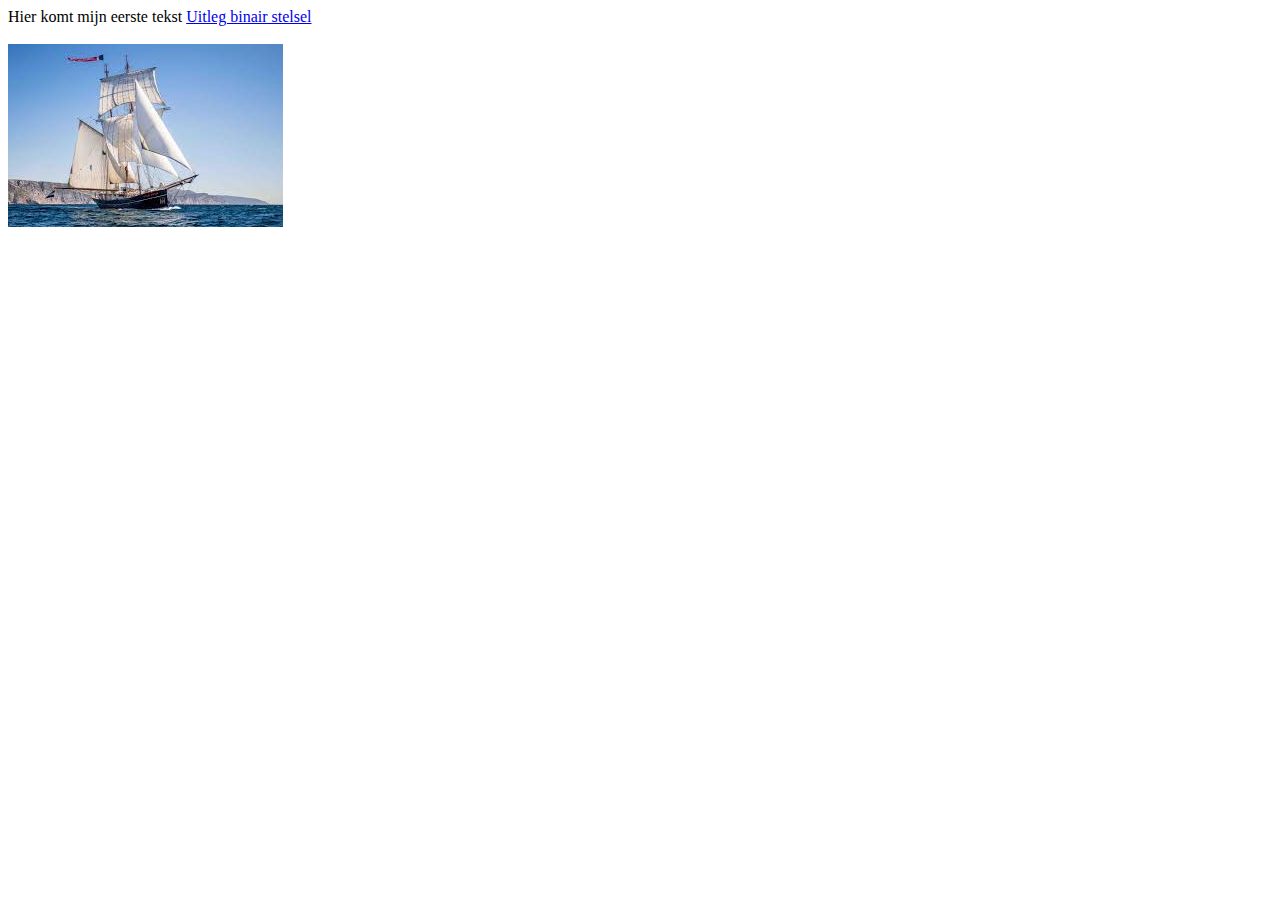
==== index.html @ 6751ba96 "Update index.html" ====
<!DOCTYPE html <!--dit is de homepage van mijn site-->
<html> <! dit is het html-element-->
  <head>
    <title>Het eerste begin <title> </title>
      <meta charset=''utf-8'' >
</head>
<body>
  Hier komt mijn eerste tekst

  <a href="binairstelsel.html">Uitleg binair stelsel</a>

  <br> 
  <br> 
  
  <img src="masterskip.jfif" alt="afbeelding masterskip">
   </body>
</html>
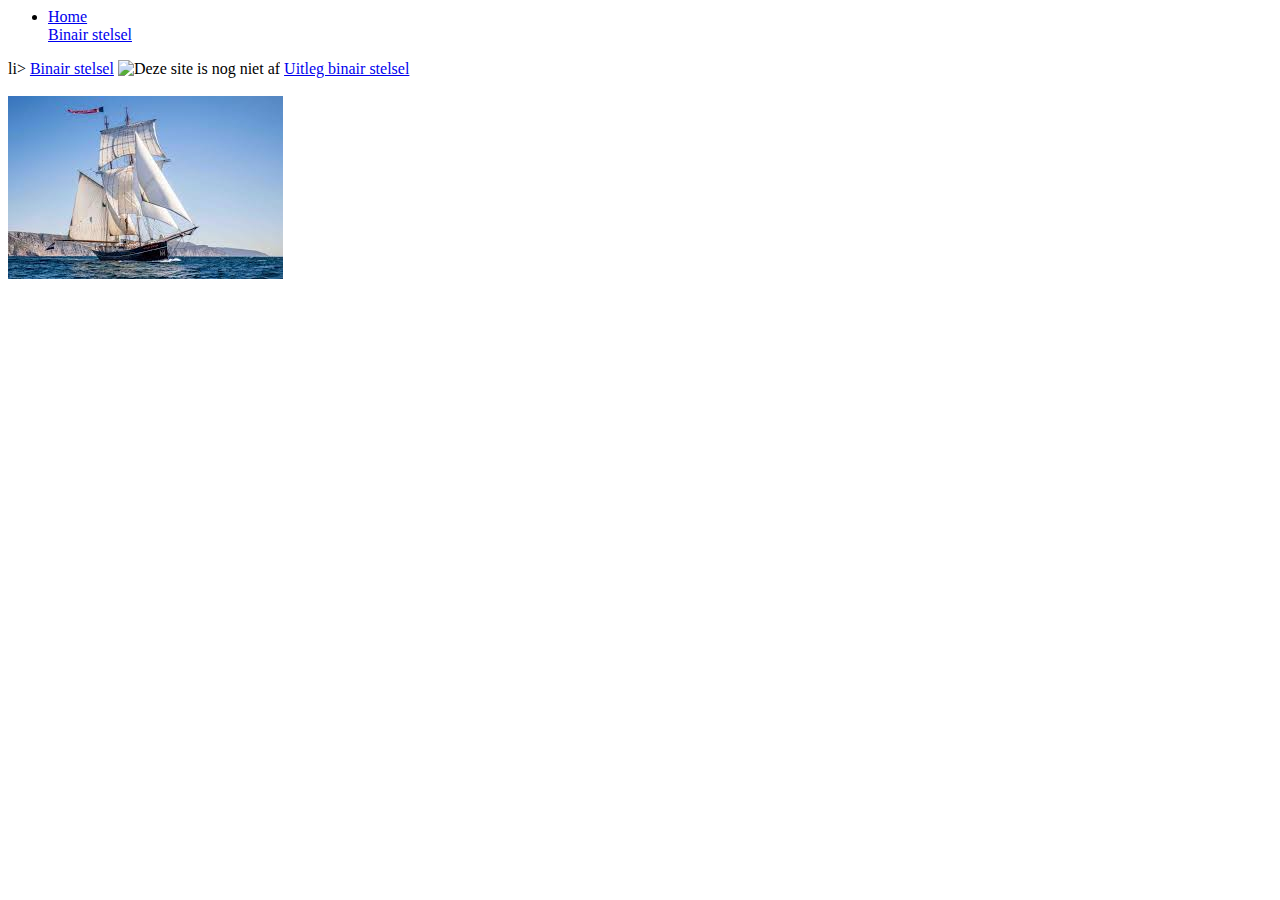
==== commit 7af656b6: "Update index.html" ====
--- a/index.html
+++ b/index.html
@@ -6,8 +6,15 @@
       <meta charset=''utf-8'' >
 </head>
 <body>
-  Hier komt mijn eerste tekst
+  
+<ul> 
+  <li><a href="index.html">Home</a></li>
+  </li><a href="binairstelsel.html">Binair stelsel</a></ul>li> 
+</li><a href="kleurmodellen.html">Binair stelsel</a></li> 
+</ul>
 
+  <img scr="construction.jpg" alt="Deze site is nog niet af"> 
+    
   <a href="binairstelsel.html">Uitleg binair stelsel</a>
 
   <br> 
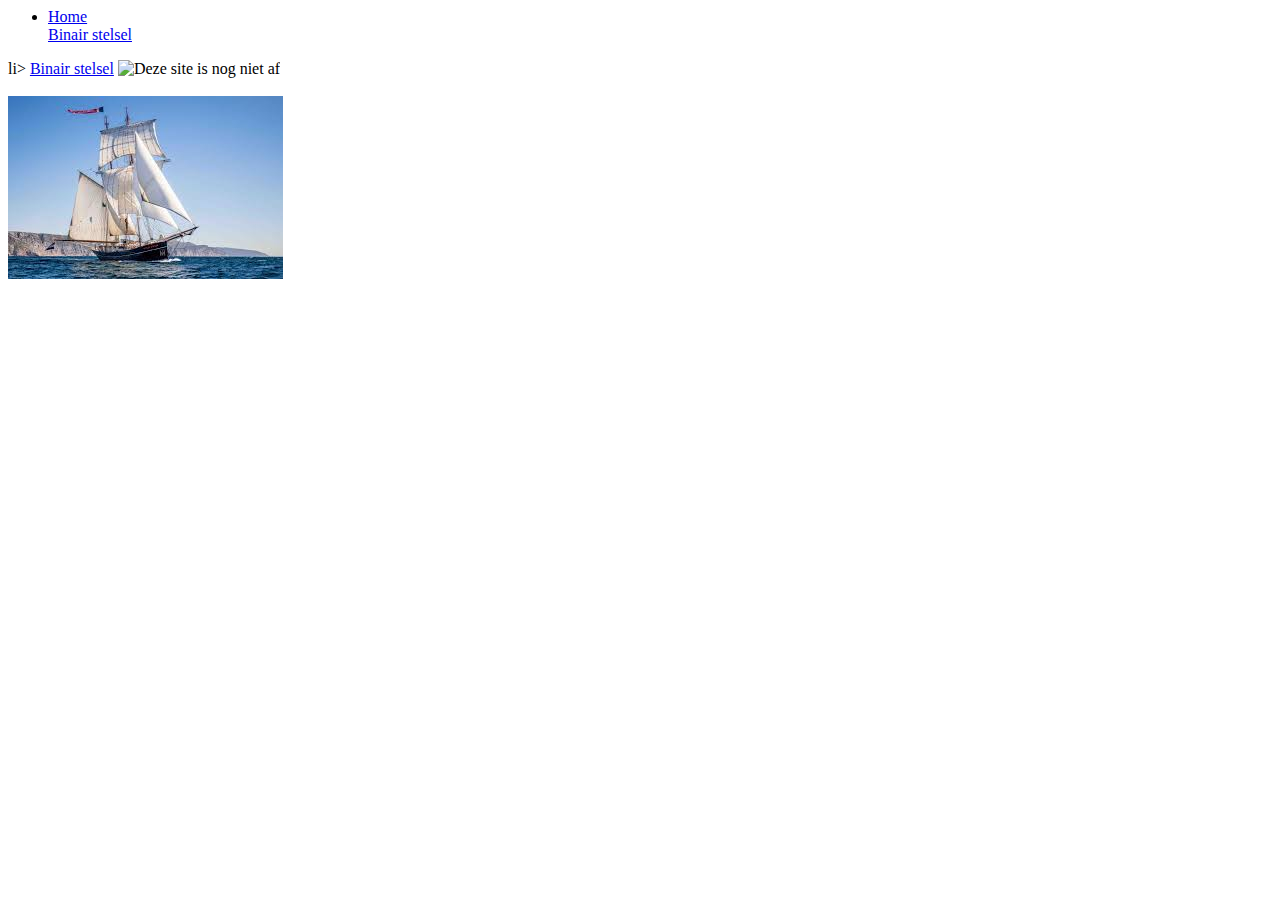
==== commit 65878b1f: "Update index.html" ====
--- a/index.html
+++ b/index.html
@@ -10,12 +10,12 @@
 <ul> 
   <li><a href="index.html">Home</a></li>
   </li><a href="binairstelsel.html">Binair stelsel</a></ul>li> 
-</li><a href="kleurmodellen.html">Binair stelsel</a></li> 
+  </li><a href="kleurmodellen.html">Binair stelsel</a></li> 
 </ul>
 
   <img scr="construction.jpg" alt="Deze site is nog niet af"> 
     
-  <a href="binairstelsel.html">Uitleg binair stelsel</a>
+
 
   <br> 
   <br> 
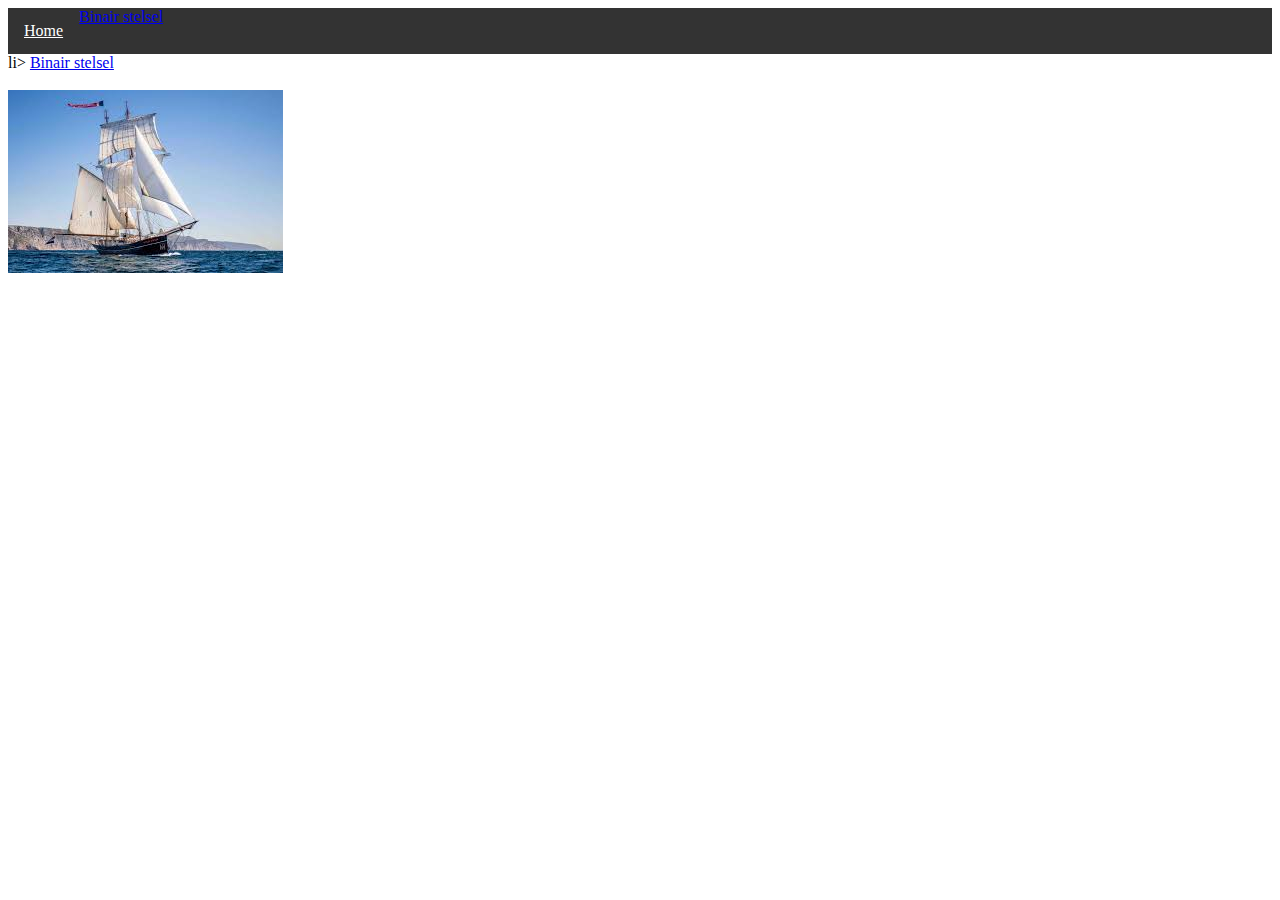
==== commit 0c009a1b: "Update index.html" ====
--- a/index.html
+++ b/index.html
@@ -2,6 +2,7 @@
 <!DOCTYPE html <!--dit is de homepage van mijn site-->
 <html> <! dit is het html-element-->
   <head>
+    <link rel="stylesheet" type="text/css" href="opmaak.css"> 
     <title>Het eerste begin <title> </title>
       <meta charset=''utf-8'' >
 </head>
@@ -12,11 +13,7 @@
   </li><a href="binairstelsel.html">Binair stelsel</a></ul>li> 
   </li><a href="kleurmodellen.html">Binair stelsel</a></li> 
 </ul>
-
-  <img scr="construction.jpg" alt="Deze site is nog niet af"> 
     
-
-
   <br> 
   <br> 
   
--- a/opmaak.css
+++ b/opmaak.css
@@ -0,0 +1,19 @@
+ul{ 
+list-style-type: none;
+  margin: 0;
+  padding: 0;
+  overflow: hidden;
+  background-color: #333;
+}
+
+li{
+  float: left;
+}
+
+li a {
+  display: block;
+  color: white;
+  text-align: center;
+  padding: 14px 16px;
+  text-decoration: none:
+}
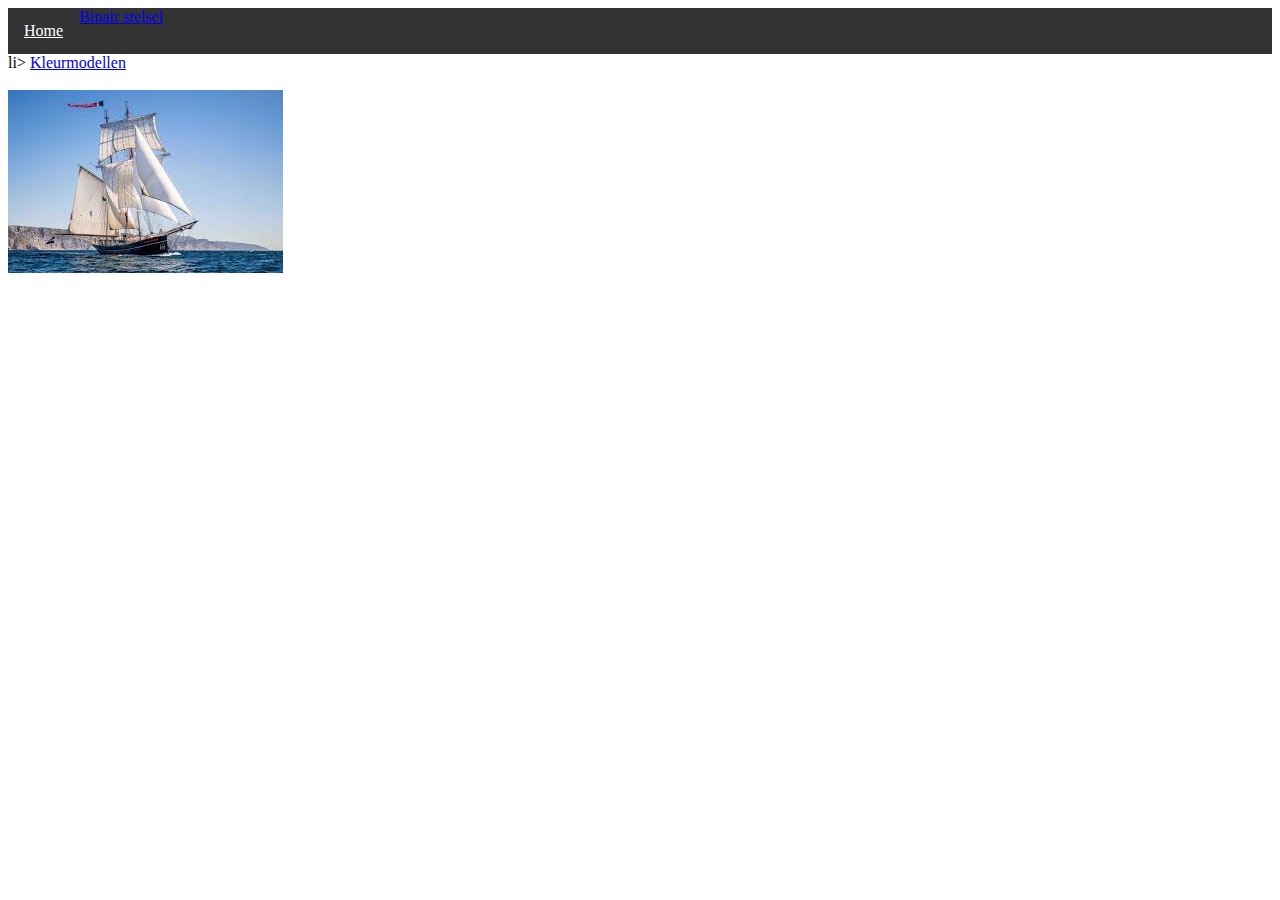
==== commit 578b553c: "Update index.html" ====
--- a/index.html
+++ b/index.html
@@ -11,7 +11,7 @@
 <ul> 
   <li><a href="index.html">Home</a></li>
   </li><a href="binairstelsel.html">Binair stelsel</a></ul>li> 
-  </li><a href="kleurmodellen.html">Binair stelsel</a></li> 
+  </li><a href="kleurmodellen.html">Kleurmodellen</a></li> 
 </ul>
     
   <br> 
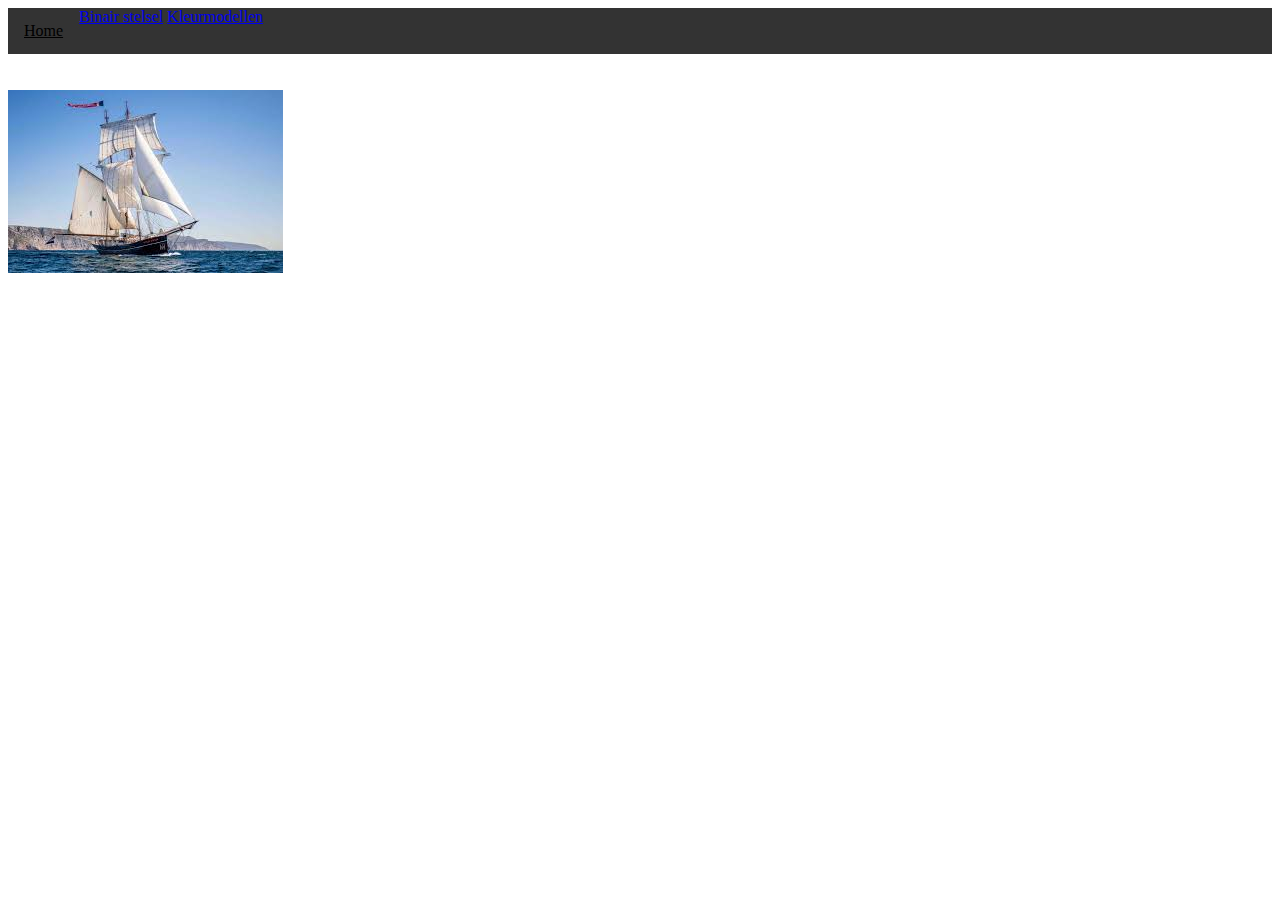
==== commit 55b449f5: "Update index.html" ====
--- a/index.html
+++ b/index.html
@@ -10,7 +10,7 @@
   
 <ul> 
   <li><a href="index.html">Home</a></li>
-  </li><a href="binairstelsel.html">Binair stelsel</a></ul>li> 
+  </li><a href="binairstelsel.html">Binair stelsel</a></li>
   </li><a href="kleurmodellen.html">Kleurmodellen</a></li> 
 </ul>
     
--- a/opmaak.css
+++ b/opmaak.css
@@ -1,5 +1,5 @@
 ul{ 
-list-style-type: none;
+  list-style-type: none;
   margin: 0;
   padding: 0;
   overflow: hidden;
@@ -12,7 +12,7 @@
 
 li a {
   display: block;
-  color: white;
+  color: black;
   text-align: center;
   padding: 14px 16px;
   text-decoration: none:
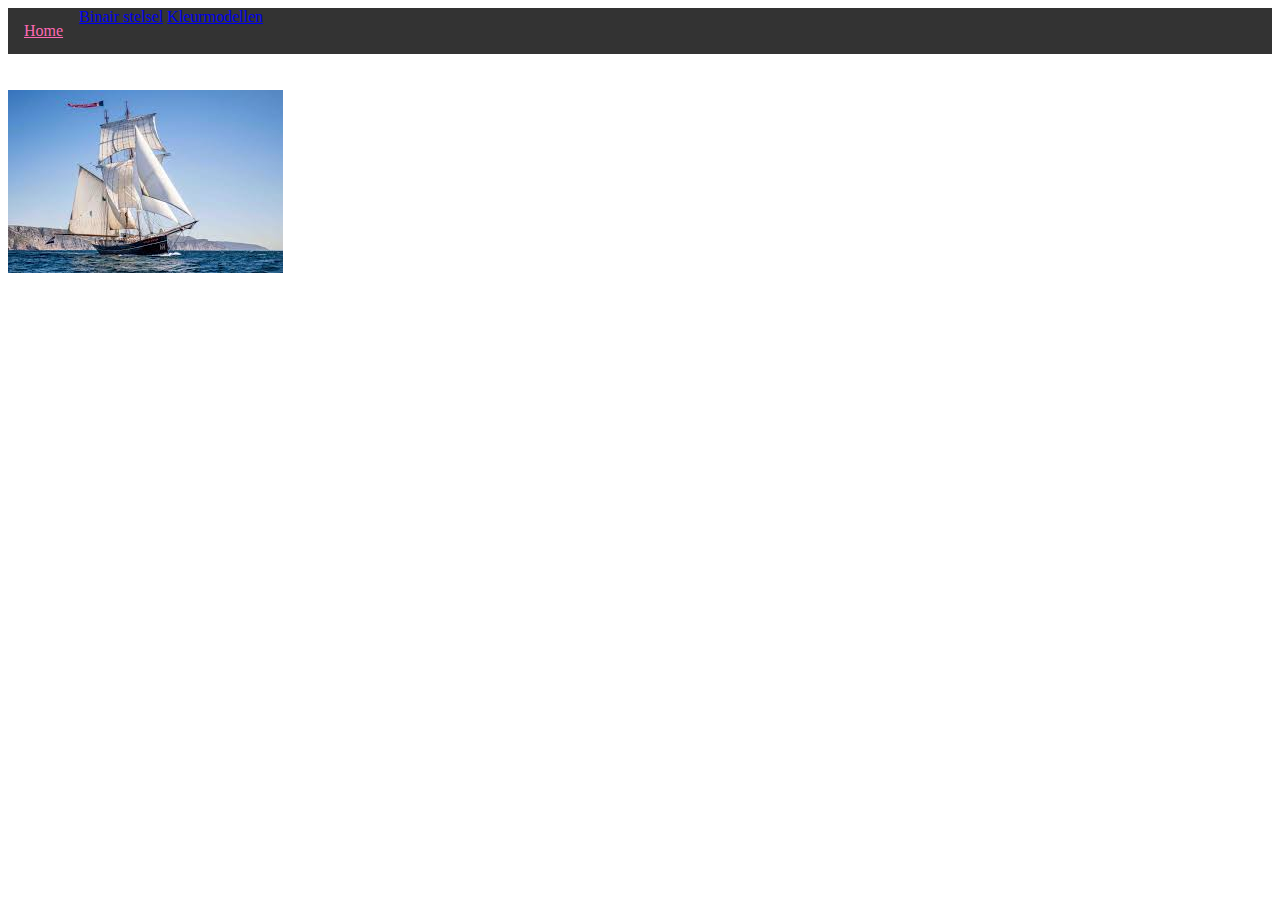
==== commit 0ca6ca65: "Update index.html" ====
--- a/index.html
+++ b/index.html
@@ -4,7 +4,7 @@
   <head>
     <link rel="stylesheet" type="text/css" href="opmaak.css"> 
     <title>Het eerste begin <title> </title>
-      <meta charset=''utf-8'' >
+    <meta charset=''utf-8'' >
 </head>
 <body>
   
--- a/opmaak.css
+++ b/opmaak.css
@@ -12,7 +12,7 @@
 
 li a {
   display: block;
-  color: black;
+  color: hotpink;
   text-align: center;
   padding: 14px 16px;
   text-decoration: none:
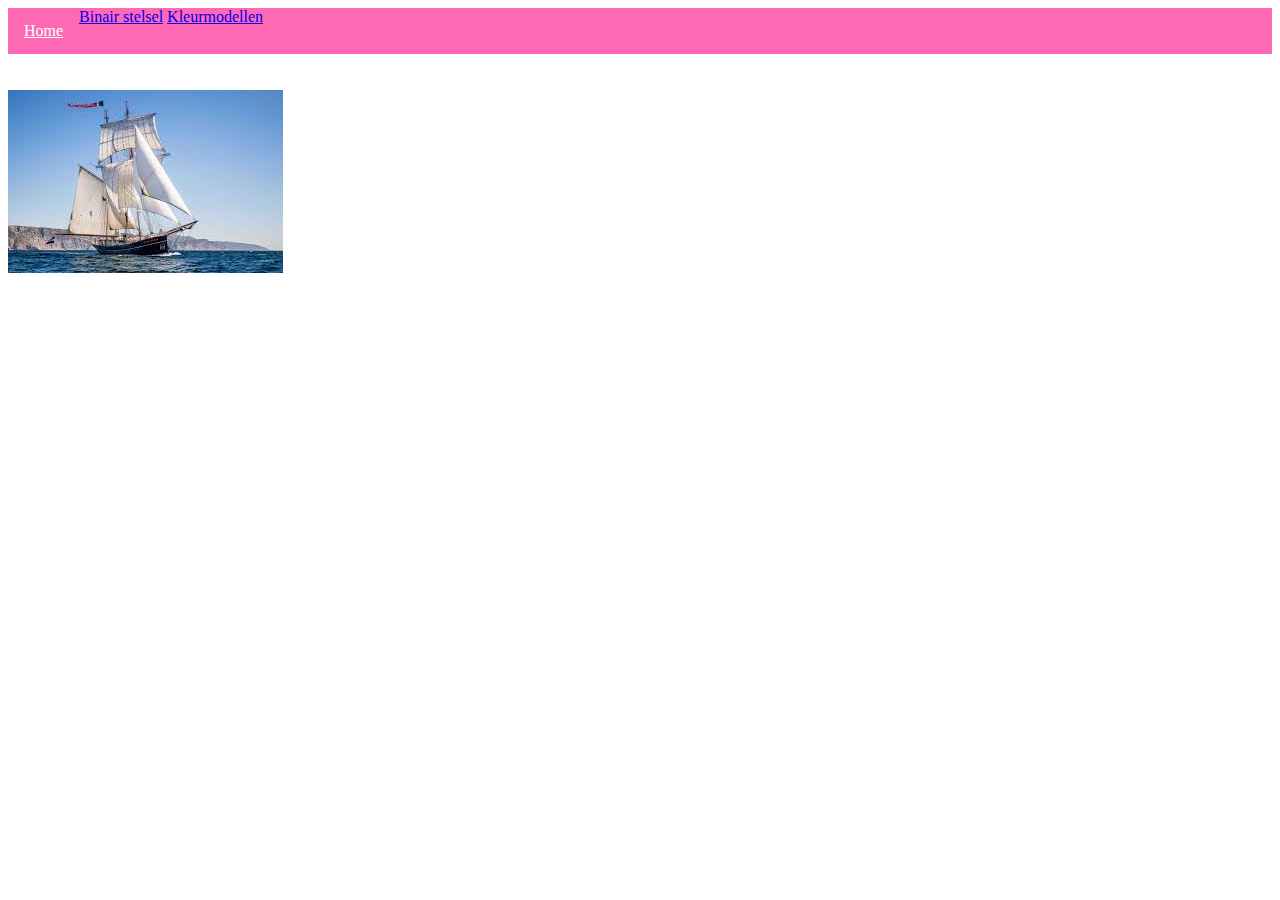
==== commit a494fcde: "Update index.html" ====
--- a/index.html
+++ b/index.html
@@ -2,9 +2,9 @@
 <!DOCTYPE html <!--dit is de homepage van mijn site-->
 <html> <! dit is het html-element-->
   <head>
+    <title>Het eerste begin <title> </title>
     <link rel="stylesheet" type="text/css" href="opmaak.css"> 
-    <title>Het eerste begin <title> </title>
-    <meta charset=''utf-8'' >
+    <meta charset="utf-8">
 </head>
 <body>
   
--- a/opmaak.css
+++ b/opmaak.css
@@ -3,7 +3,7 @@
   margin: 0;
   padding: 0;
   overflow: hidden;
-  background-color: #333;
+  background-color: hotpink;
 }
 
 li{
@@ -12,7 +12,7 @@
 
 li a {
   display: block;
-  color: hotpink;
+  color: white;
   text-align: center;
   padding: 14px 16px;
   text-decoration: none:
